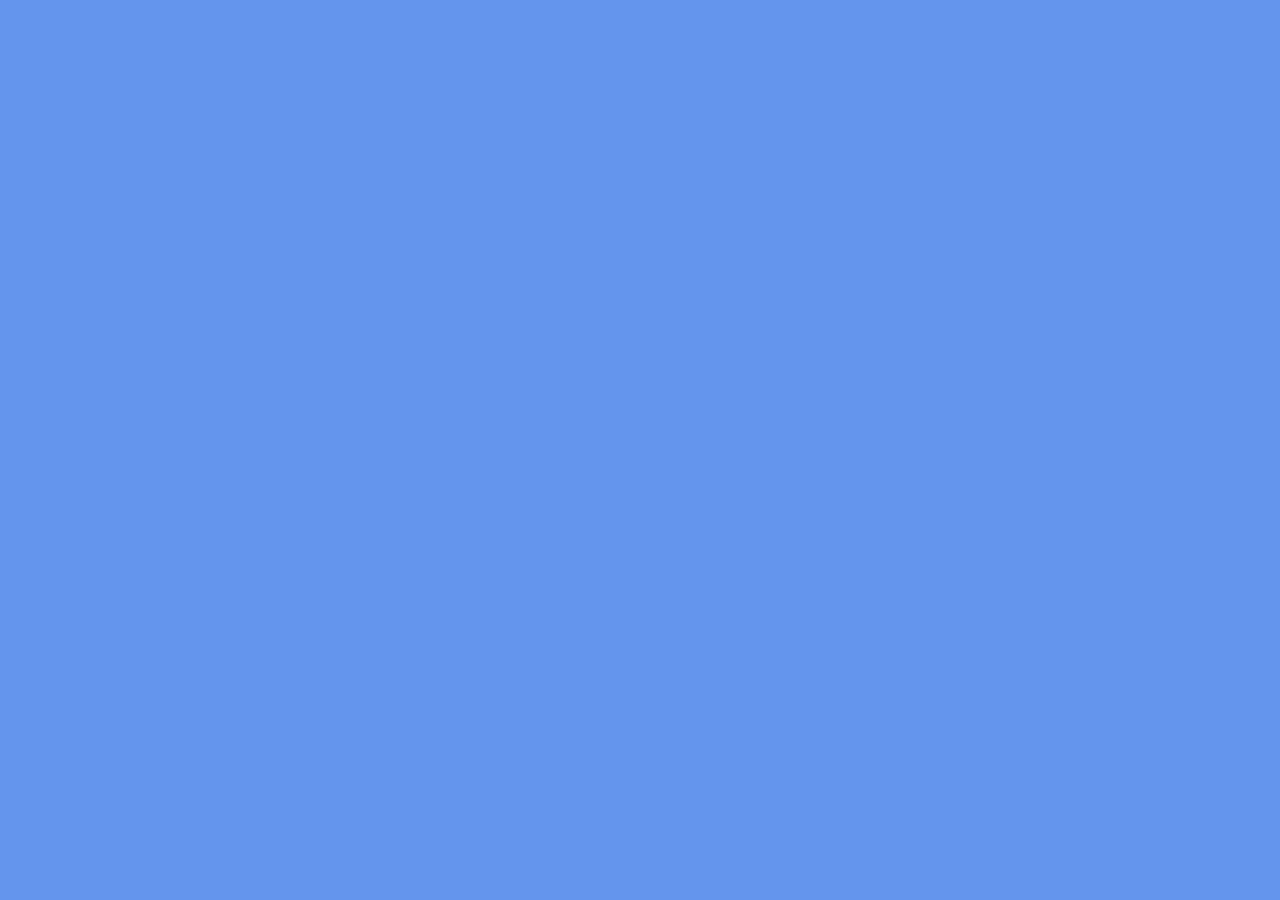
==== moduloD/verificar_idade/index.html @ e7955f2e "organizacao das pastas e arquivos" ====
<!DOCTYPE html>
<html lang="en">
<head>
    <meta charset="UTF-8">
    <meta http-equiv="X-UA-Compatible" content="IE=edge">
    <meta name="viewport" content="width=device-width, initial-scale=1.0">
    <link rel="stylesheet" href="style.css">
    <title>Virificador de Idade</title>
</head>
<body>
    
</body>
</html>
---- moduloD/verificar_idade/style.css ----
body {
    background: cornflowerblue;
    font-family: Arial, Helvetica, sans-serif;
    font-size: 16pt;
    text-align: center;
}

header {
    color: white;
}

section {
    background: whitesmoke;
    border-radius: 10px;
    padding: 15px;
    width: 700px;
    margin: auto;
    box-shadow: 5px 5px 10px rgba(0, 0, 0, 0.550);
}

div {
    padding: 10px;
}

footer {
    text-align: center;
    font-style: italic;

}
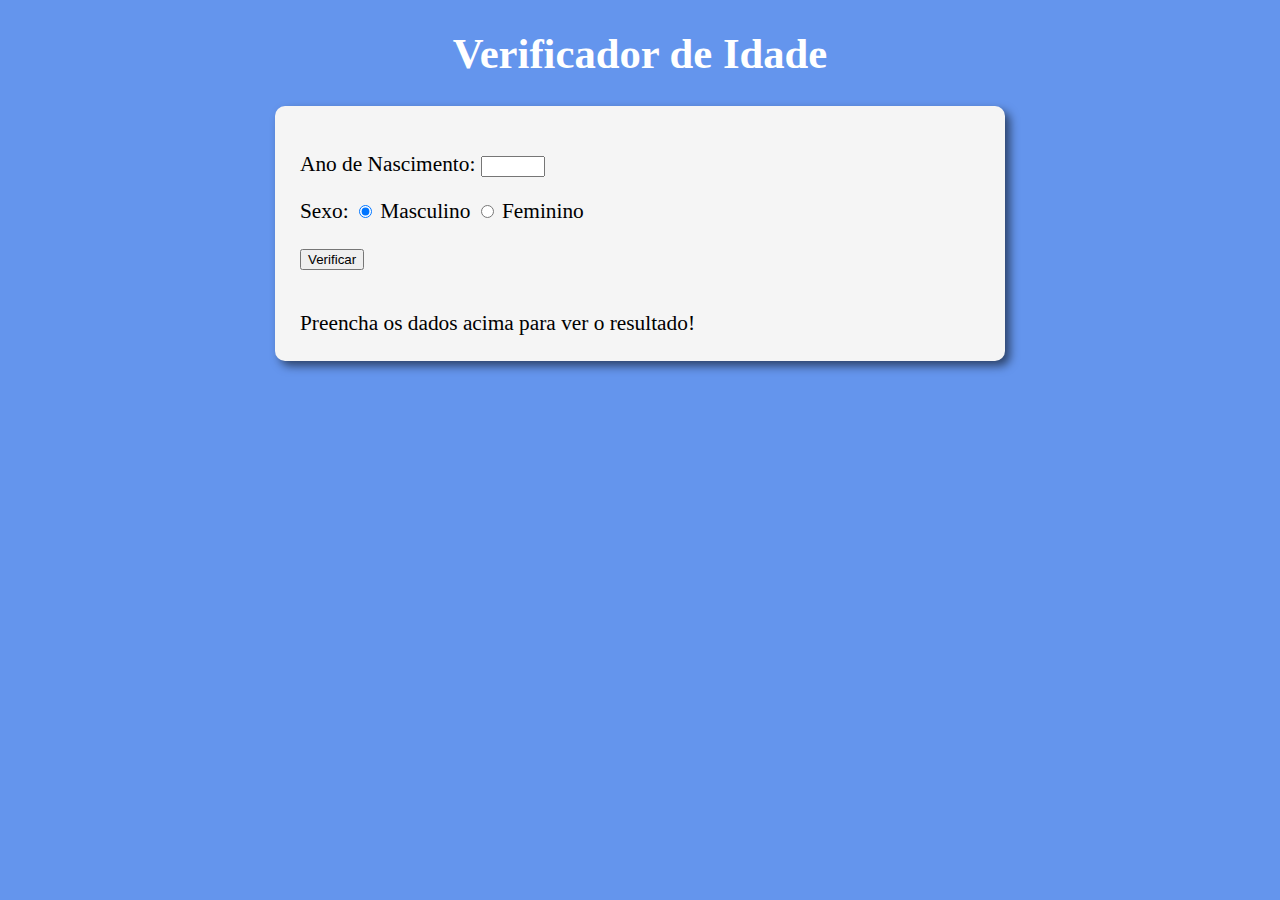
==== commit 95611c81: "Criação do exercicio Calcular Idade" ====
--- a/moduloD/verificar_idade/index.html
+++ b/moduloD/verificar_idade/index.html
@@ -8,6 +8,35 @@
     <title>Virificador de Idade</title>
 </head>
 <body>
-    
+    <header>
+        <h1>Verificador de Idade</h1>
+    </header>
+
+    <section>
+        <div>
+            <p>
+                Ano de Nascimento:
+                <input type="number" name="txtano" id="txtano" min="0" max="120">          
+            </p>
+            <p>
+                Sexo:
+                <input type="radio" name="radsex" id="masc" checked>
+                <label for="masc">Masculino</label>
+                <input type="radio" name="radsex" id="fem">
+                <label for="fem">Feminino</label>
+            </p>
+            <p>
+                <input type="button" value="Verificar" onclick="verificar()">
+            </p>
+        </div>
+
+        <div id=res>
+            Preencha os dados acima para ver o resultado!
+        </div>
+    </section>
+    <footer>
+
+    </footer>
+    <script src="script.js"></script>
 </body>
 </html>--- a/moduloD/verificar_idade/style.css
+++ b/moduloD/verificar_idade/style.css
@@ -1,6 +1,6 @@
 body {
     background: cornflowerblue;
-    font-family: Arial, Helvetica, sans-serif;
+    font-family: cursive;
     font-size: 16pt;
     text-align: center;
 }
@@ -12,6 +12,7 @@
 section {
     background: whitesmoke;
     border-radius: 10px;
+    text-align: left;
     padding: 15px;
     width: 700px;
     margin: auto;
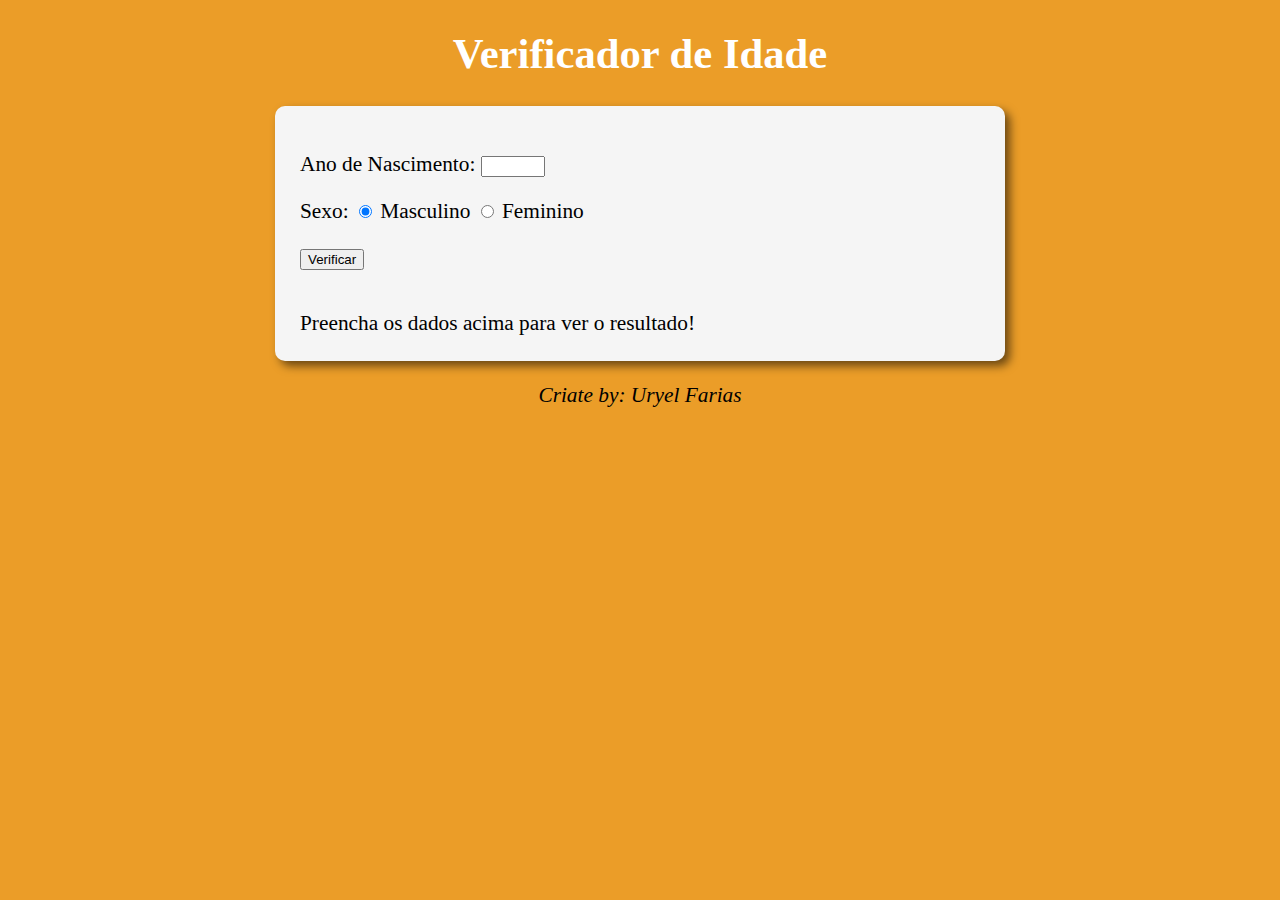
==== commit 0987e76a: "Condicionais e imagens adicionadas" ====
--- a/moduloD/verificar_idade/index.html
+++ b/moduloD/verificar_idade/index.html
@@ -35,7 +35,7 @@
         </div>
     </section>
     <footer>
-
+        <p>Criate by: Uryel Farias</p>
     </footer>
     <script src="script.js"></script>
 </body>
--- a/moduloD/verificar_idade/style.css
+++ b/moduloD/verificar_idade/style.css
@@ -1,5 +1,5 @@
 body {
-    background: cornflowerblue;
+    background: rgb(235, 157, 40);
     font-family: cursive;
     font-size: 16pt;
     text-align: center;
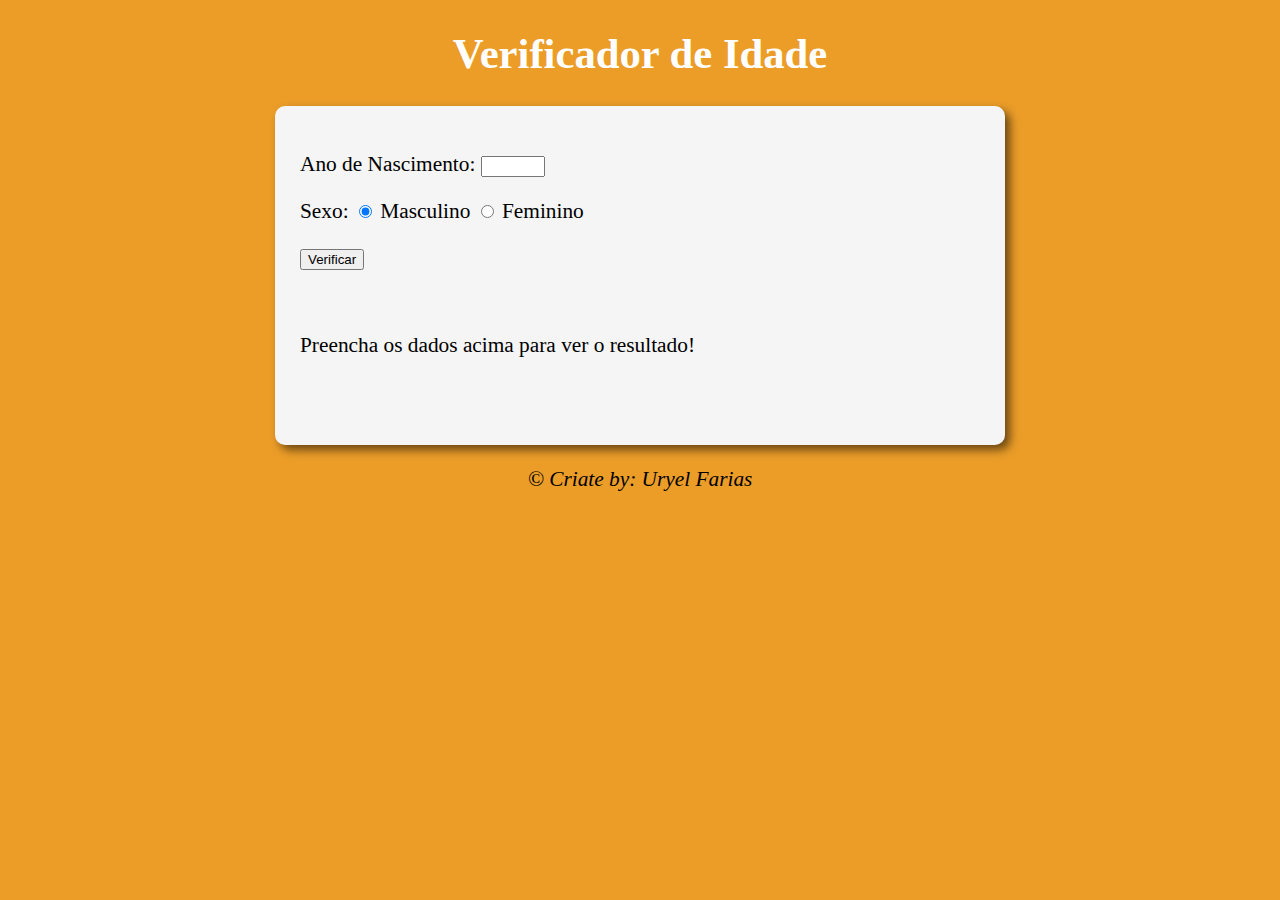
==== commit 3877d29c: "versao 1.0" ====
--- a/moduloD/verificar_idade/index.html
+++ b/moduloD/verificar_idade/index.html
@@ -7,17 +7,22 @@
     <link rel="stylesheet" href="style.css">
     <title>Virificador de Idade</title>
 </head>
+
 <body>
+
     <header>
         <h1>Verificador de Idade</h1>
     </header>
 
     <section>
+
         <div>
+
             <p>
                 Ano de Nascimento:
                 <input type="number" name="txtano" id="txtano" min="0" max="120">          
             </p>
+
             <p>
                 Sexo:
                 <input type="radio" name="radsex" id="masc" checked>
@@ -25,18 +30,29 @@
                 <input type="radio" name="radsex" id="fem">
                 <label for="fem">Feminino</label>
             </p>
+
             <p>
                 <input type="button" value="Verificar" onclick="verificar()">
             </p>
+
         </div>
 
         <div id=res>
-            Preencha os dados acima para ver o resultado!
+            <p>Preencha os dados acima para ver o resultado!</p>
         </div>
+
+        <div id=res2>
+            <p></p>
+        </div>
+
     </section>
+
     <footer>
-        <p>Criate by: Uryel Farias</p>
+        <p>&copy; Criate by: Uryel Farias</p>
     </footer>
+
     <script src="script.js"></script>
+
 </body>
+
 </html>